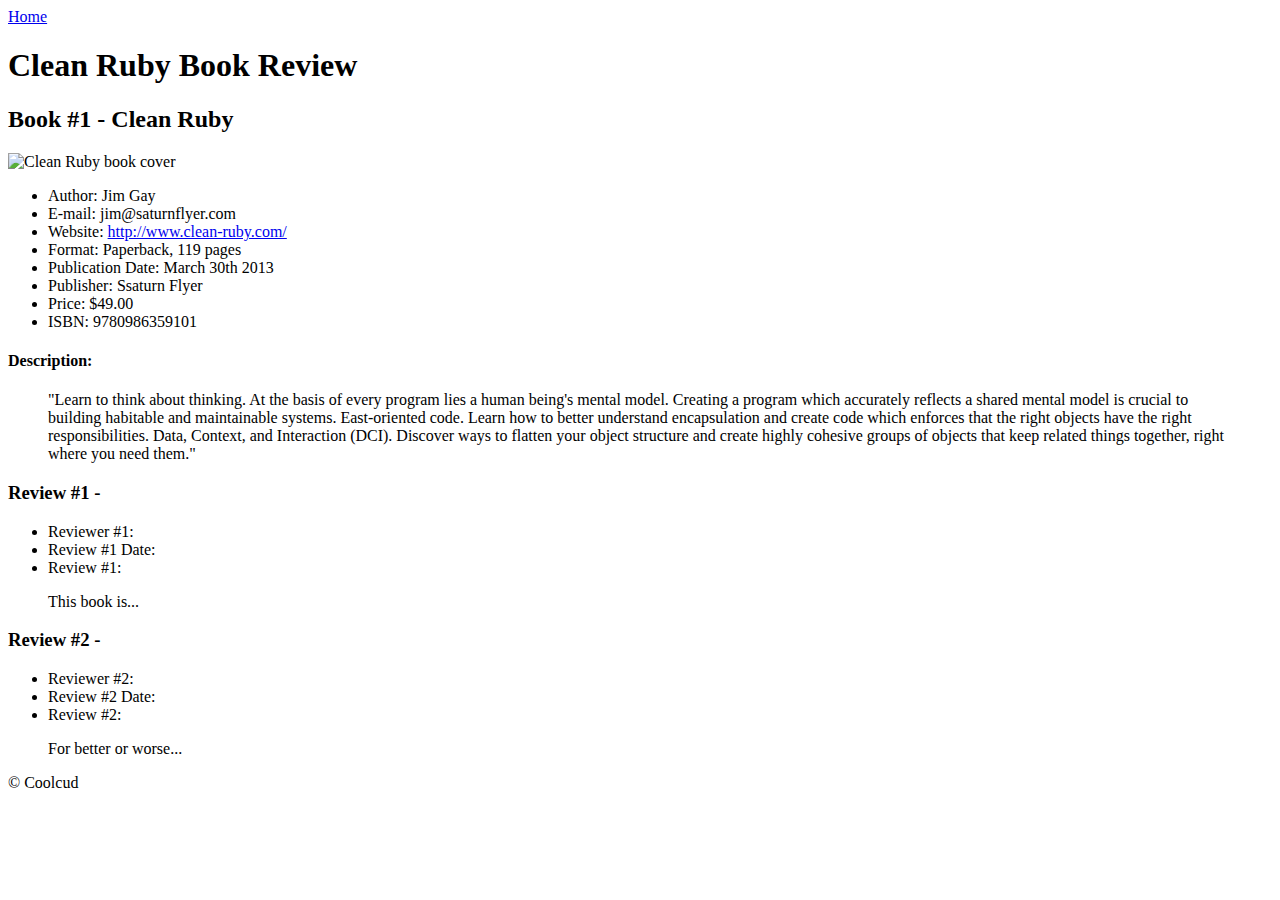
==== clean-ruby.html @ d0283022 "Created review page for Clean Ruby book" ====
<!DOCTYPE html>
<html>
    <head>
        <title>Coolcud Book Reviews</title>
    </head>
    <body>
        <section>
            <nav>
                <a href="/index.html">Home</a></li>
            </nav>
        </section>
        <header>
            <h1>Clean Ruby Book Review</h1>
        </header>
        <section>
            <h2>Book #1 - Clean Ruby</h2>
            <img src="images/cover-clean_ruby.jpg" alt="Clean Ruby book cover">
            <ul>
                <li>Author: Jim Gay</li>
                <li>E-mail: jim@saturnflyer.com</li>
                <li>Website: <a href="http://www.clean-ruby.com/">http://www.clean-ruby.com/</a></li>
                <li>Format: Paperback, 119 pages</li>
                <li>Publication Date: March 30th 2013</li>
                <li>Publisher: Ssaturn Flyer</li>
                <li>Price: $49.00</li>
                <li>ISBN: 9780986359101</li>
            </ul>
            <h4>Description:</h4>
                <blockquote cite="https://www.saturnflyer.com/clean-ruby">
                    "Learn to think about thinking. At the basis of every program lies a human being's mental model. Creating a program which accurately reflects a shared mental model is crucial to building habitable and maintainable systems.
                    East-oriented code. Learn how to better understand encapsulation and create code which enforces that the right objects have the right responsibilities.
                    Data, Context, and Interaction (DCI). Discover ways to flatten your object structure and create highly cohesive groups of objects that keep related things together, right where you need them."
                </blockquote>
        </section>
        <section>
            <h3>Review #1 - </h3>
            <ul>
                <li>Reviewer #1: </li>
                <li>Review #1 Date: </li>
                <li>Review #1:
                    <p>
                        This book is...
                    </p>
                </li>
            </ul>
        </section>
        <section>
            <h3>Review #2 - </h3>
            <ul>
                <li>Reviewer #2:  </li>
                <li>Review #2 Date: </li>
                <li>Review #2:
                    <p>
                        For better or worse...
                    </p>
                </li>
            </ul>
        </section>
        <footer>
            &copy; Coolcud
        </footer>
    </body>
</html>
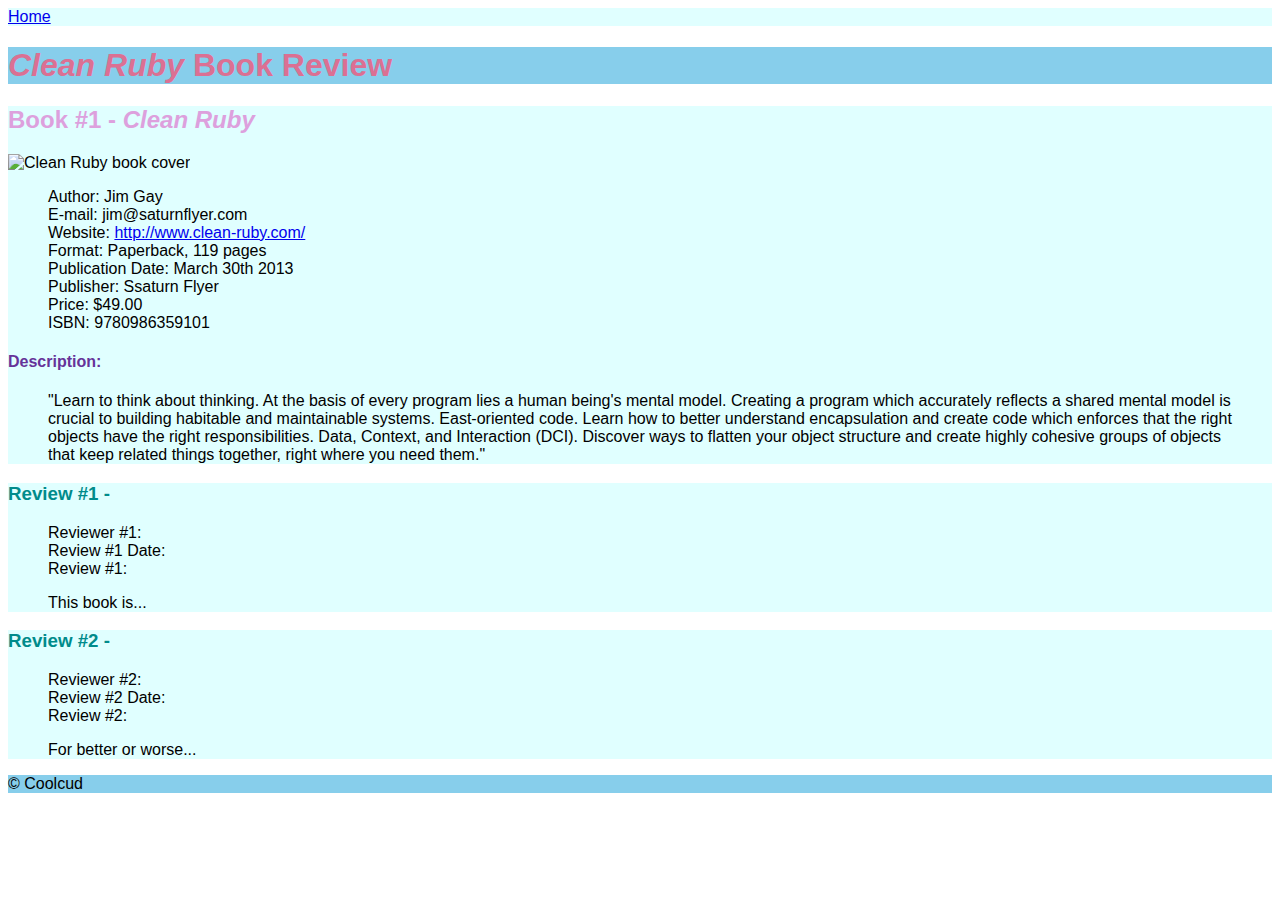
==== commit c30b0f30: "Added css styling" ====
--- a/clean-ruby.html
+++ b/clean-ruby.html
@@ -2,6 +2,7 @@
 <html>
     <head>
         <title>Coolcud Book Reviews</title>
+        <link href="styles/style.css" rel="stylesheet">
     </head>
     <body>
         <section>
@@ -10,10 +11,10 @@
             </nav>
         </section>
         <header>
-            <h1>Clean Ruby Book Review</h1>
+            <h1><span class="italicise-book-title">Clean Ruby</span> Book Review</h1>
         </header>
         <section>
-            <h2>Book #1 - Clean Ruby</h2>
+            <h2>Book #1 - <span class="italicise-book-title">Clean Ruby</span></h2>
             <img src="images/cover-clean_ruby.jpg" alt="Clean Ruby book cover">
             <ul>
                 <li>Author: Jim Gay</li>
--- a/styles/style.css
+++ b/styles/style.css
@@ -0,0 +1,40 @@
+header, footer {
+    border: cornflowerblue;
+    background-color: skyblue;
+}
+
+section {
+    background-color: lightcyan;
+}
+
+body {
+    font-family: Arial;
+}
+
+.italicise-book-title {
+    font-style: italic;
+}
+
+h1 {
+    color: palevioletred
+}
+
+h2 {
+    color: plum
+}
+
+h3 {
+    color: darkcyan
+}
+
+h4 {
+    color: rebeccapurple
+}
+
+nav a:hover {
+    color: rgb(210, 151, 238);
+}
+
+ul {
+    list-style-type: none;
+}